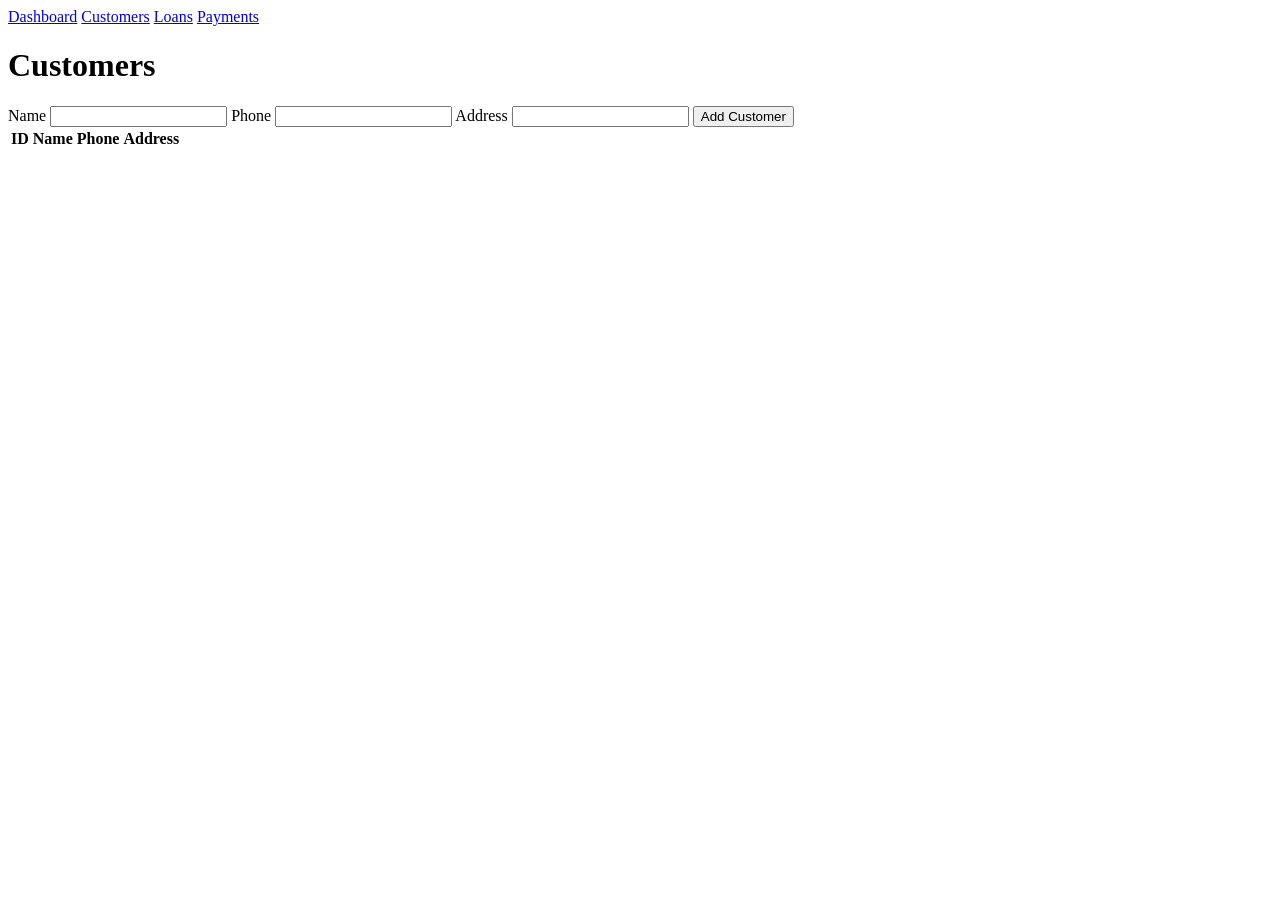
==== frontend/pages/customers.html @ 90bb0f62 "feat(frontend): added the customers page" ====
<!DOCTYPE html>
<html lang="en">
<head>
    <meta charset="UTF-8">
    <title>Customers</title>
    <link rel="stylesheet" href="../css/style.css">
</head>
<body>
    <nav>
        <a href="../index.html">Dashboard</a>
        <a href="customers.html">Customers</a>
        <a href="loans.html">Loans</a>
        <a href="payments.html">Payments</a>
    </nav>

    <h1>Customers</h1>

    <form id="customerForm">
        <label>Name <input type="text" id="name" required></label>
        <label>Phone <input type="text" id="phone" required></label>
        <label>Address <input type="text" id="address"></label>
        <button type="submit">Add Customer</button>
    </form>
    <div class="error" id="formError"></div>

    <table>
        <thead>
            <tr><th>ID</th><th>Name</th><th>Phone</th><th>Address</th></tr>
        </thead>
        <tbody id="customerRows"></tbody>
    </table>

    <script src="../js/api.js"></script>
    <script src="../js/customers.js"></script>
</body>
</html>
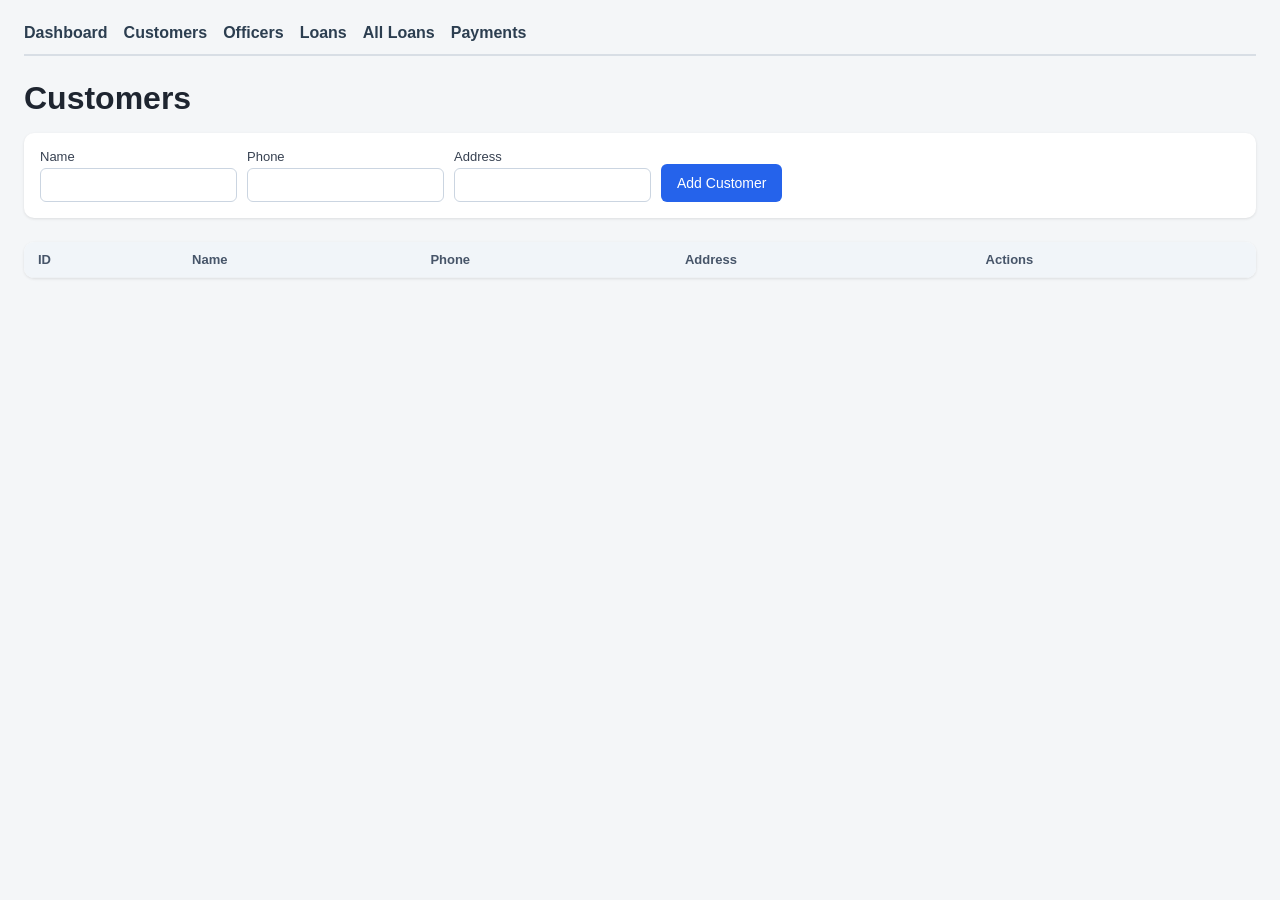
==== commit 602015b1: "Final project pushed" ====
--- a/frontend/pages/customers.html
+++ b/frontend/pages/customers.html
@@ -9,7 +9,9 @@
     <nav>
         <a href="../index.html">Dashboard</a>
         <a href="customers.html">Customers</a>
+        <a href="officers.html">Officers</a>
         <a href="loans.html">Loans</a>
+        <a href="loans-list.html">All Loans</a>
         <a href="payments.html">Payments</a>
     </nav>
 
@@ -25,7 +27,7 @@
 
     <table>
         <thead>
-            <tr><th>ID</th><th>Name</th><th>Phone</th><th>Address</th></tr>
+            <tr><th>ID</th><th>Name</th><th>Phone</th><th>Address</th><th>Actions</th></tr>
         </thead>
         <tbody id="customerRows"></tbody>
     </table>
--- a/frontend/css/style.css
+++ b/frontend/css/style.css
@@ -0,0 +1,189 @@
+* { box-sizing: border-box; margin: 0; padding: 0; }
+
+body {
+    font-family: "Segoe UI", Arial, sans-serif;
+    background: #f4f6f8;
+    color: #1e2530;
+    padding: 24px;
+}
+
+nav {
+    display: flex;
+    gap: 16px;
+    margin-bottom: 24px;
+    padding-bottom: 12px;
+    border-bottom: 2px solid #d8dee5;
+    flex-wrap: wrap;
+}
+
+nav a {
+    text-decoration: none;
+    color: #2c3e50;
+    font-weight: 600;
+}
+
+nav a:hover { color: #2563eb; }
+
+h1 { margin-bottom: 16px; }
+
+.cards {
+    display: flex;
+    gap: 16px;
+    flex-wrap: wrap;
+    margin-bottom: 24px;
+}
+
+.card {
+    background: white;
+    border-radius: 10px;
+    padding: 16px 20px;
+    min-width: 180px;
+    box-shadow: 0 1px 3px rgba(0,0,0,0.1);
+}
+
+.card .label { font-size: 13px; color: #6b7280; }
+.card .value { font-size: 26px; font-weight: 700; margin-top: 4px; }
+.card .meta { margin-top: 6px; font-size: 13px; color: #64748b; }
+
+form {
+    background: white;
+    padding: 16px;
+    border-radius: 10px;
+    box-shadow: 0 1px 3px rgba(0,0,0,0.1);
+    margin-bottom: 24px;
+    display: flex;
+    flex-wrap: wrap;
+    gap: 10px;
+    align-items: flex-end;
+}
+
+form label {
+    display: flex;
+    flex-direction: column;
+    font-size: 13px;
+    color: #374151;
+    gap: 4px;
+}
+
+input, select {
+    padding: 8px 10px;
+    border: 1px solid #cbd5e1;
+    border-radius: 6px;
+    font-size: 14px;
+}
+
+button {
+    background: #2563eb;
+    color: white;
+    border: none;
+    padding: 9px 16px;
+    border-radius: 6px;
+    cursor: pointer;
+    font-size: 14px;
+    height: 38px;
+}
+
+button:hover { background: #1d4ed8; }
+
+button.active,
+.segmented button.active {
+    background: #0f766e;
+}
+
+button.delete {
+    background: #dc2626;
+    padding: 6px 12px;
+    height: auto;
+    font-size: 13px;
+}
+
+button.delete:hover { background: #b91c1c; }
+
+table {
+    width: 100%;
+    border-collapse: collapse;
+    background: white;
+    border-radius: 10px;
+    overflow: hidden;
+    box-shadow: 0 1px 3px rgba(0,0,0,0.1);
+}
+
+th, td {
+    text-align: left;
+    padding: 10px 14px;
+    border-bottom: 1px solid #eef1f4;
+    font-size: 14px;
+}
+
+th { background: #f1f5f9; font-size: 13px; color: #475569; }
+
+.panel {
+    margin-top: 24px;
+}
+
+.panel-head {
+    display: flex;
+    justify-content: space-between;
+    align-items: baseline;
+    gap: 12px;
+    margin-bottom: 12px;
+}
+
+.panel-head h2 {
+    font-size: 18px;
+}
+
+.panel-state,
+.muted {
+    color: #64748b;
+    font-size: 13px;
+    margin: 10px 0 12px;
+}
+
+.segmented {
+    display: inline-flex;
+    gap: 8px;
+    padding: 6px;
+    background: #e2e8f0;
+    border-radius: 999px;
+    margin-bottom: 16px;
+}
+
+.segmented button {
+    background: transparent;
+    color: #334155;
+    border-radius: 999px;
+    height: 34px;
+}
+
+.segmented button:hover {
+    background: rgba(15, 118, 110, 0.12);
+}
+
+.inline-link {
+    color: #2563eb;
+    text-decoration: none;
+    font-weight: 600;
+}
+
+.inline-link:hover {
+    text-decoration: underline;
+}
+
+.status {
+    padding: 3px 10px;
+    border-radius: 999px;
+    font-size: 12px;
+    font-weight: 600;
+    text-transform: capitalize;
+}
+
+.status.pending { background: #fef3c7; color: #92400e; }
+.status.paid { background: #dcfce7; color: #166534; }
+.status.overdue { background: #fee2e2; color: #991b1b; }
+.status.partially_paid { background: #dbeafe; color: #1e40af; }
+.status.active { background: #dbeafe; color: #1d4ed8; }
+.status.completed { background: #dcfce7; color: #166534; }
+
+.error { color: #b91c1c; font-size: 13px; margin-top: 6px; }
+.success { color: #0f5132; background: #d1fae5; padding: 6px 8px; border-radius: 6px; display: inline-block; font-size: 13px; margin-top: 6px; }
